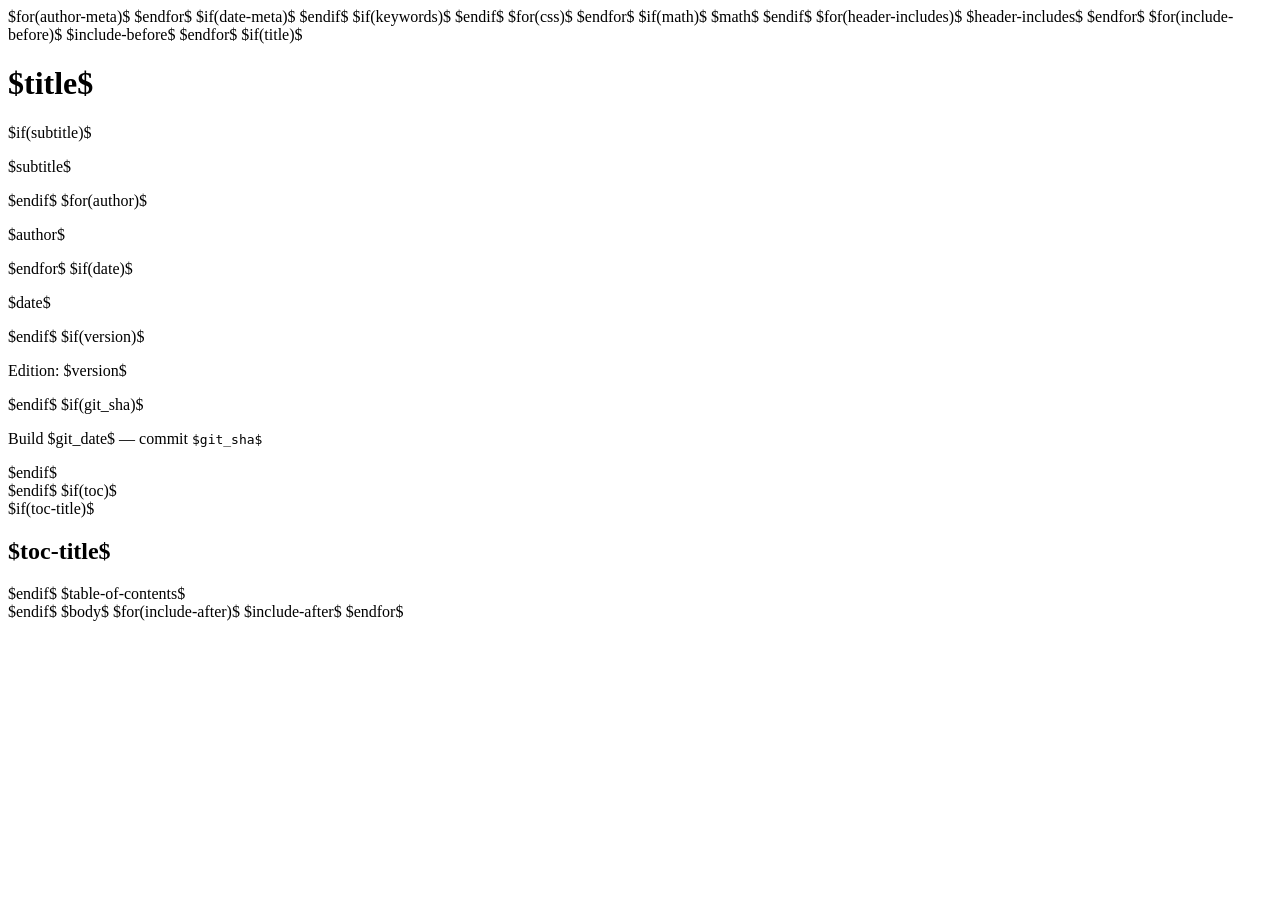
==== templates/html.html @ 1e539f01 "Add EPUB version stamps, typographic fixes, widows check, and font installer - Add VERSION, version," ====
<!DOCTYPE html>
<html xmlns="http://www.w3.org/1999/xhtml" lang="$lang$" xml:lang="$lang$"$if(dir)$ dir="$dir$"$endif$>
<head>
  <meta charset="utf-8" />
  <meta name="generator" content="pandoc" />
  <meta name="viewport" content="width=device-width, initial-scale=1.0, user-scalable=yes" />
$for(author-meta)$
  <meta name="author" content="$author-meta$" />
$endfor$
$if(date-meta)$
  <meta name="dcterms.date" content="$date-meta$" />
$endif$
$if(keywords)$
  <meta name="keywords" content="$for(keywords)$$keywords$$sep$, $endfor$" />
$endif$
  <title>$if(title-prefix)$$title-prefix$ – $endif$$pagetitle$</title>
  <style>
    $styles.html()$
    $style.css()$
  </style>
$for(css)$
  <link rel="stylesheet" href="$css$" />
$endfor$
$if(math)$
  $math$
$endif$
  <!--[if lt IE 9]>
    <script src="//cdnjs.cloudflare.com/ajax/libs/html5shiv/3.7.3/html5shiv-printshiv.min.js"></script>
  <![endif]-->
$for(header-includes)$
  $header-includes$
$endfor$
</head>
<body>
$for(include-before)$
$include-before$
$endfor$
$if(title)$
<header id="title-block-header">
<h1 class="title">$title$</h1>
$if(subtitle)$
<p class="subtitle">$subtitle$</p>
$endif$
$for(author)$
<p class="author">$author$</p>
$endfor$
$if(date)$
<p class="date">$date$</p>
$endif$
$if(version)$
<p class="version">Edition: $version$</p>
$endif$
$if(git_sha)$
<p class="git">Build $git_date$ — commit <code>$git_sha$</code></p>
$endif$
</header>
$endif$
$if(toc)$
<nav id="$idprefix$TOC" role="doc-toc">
$if(toc-title)$
<h2 id="$idprefix$toc-title">$toc-title$</h2>
$endif$
$table-of-contents$
</nav>
$endif$
$body$
$for(include-after)$
$include-after$
$endfor$
</body>
</html>
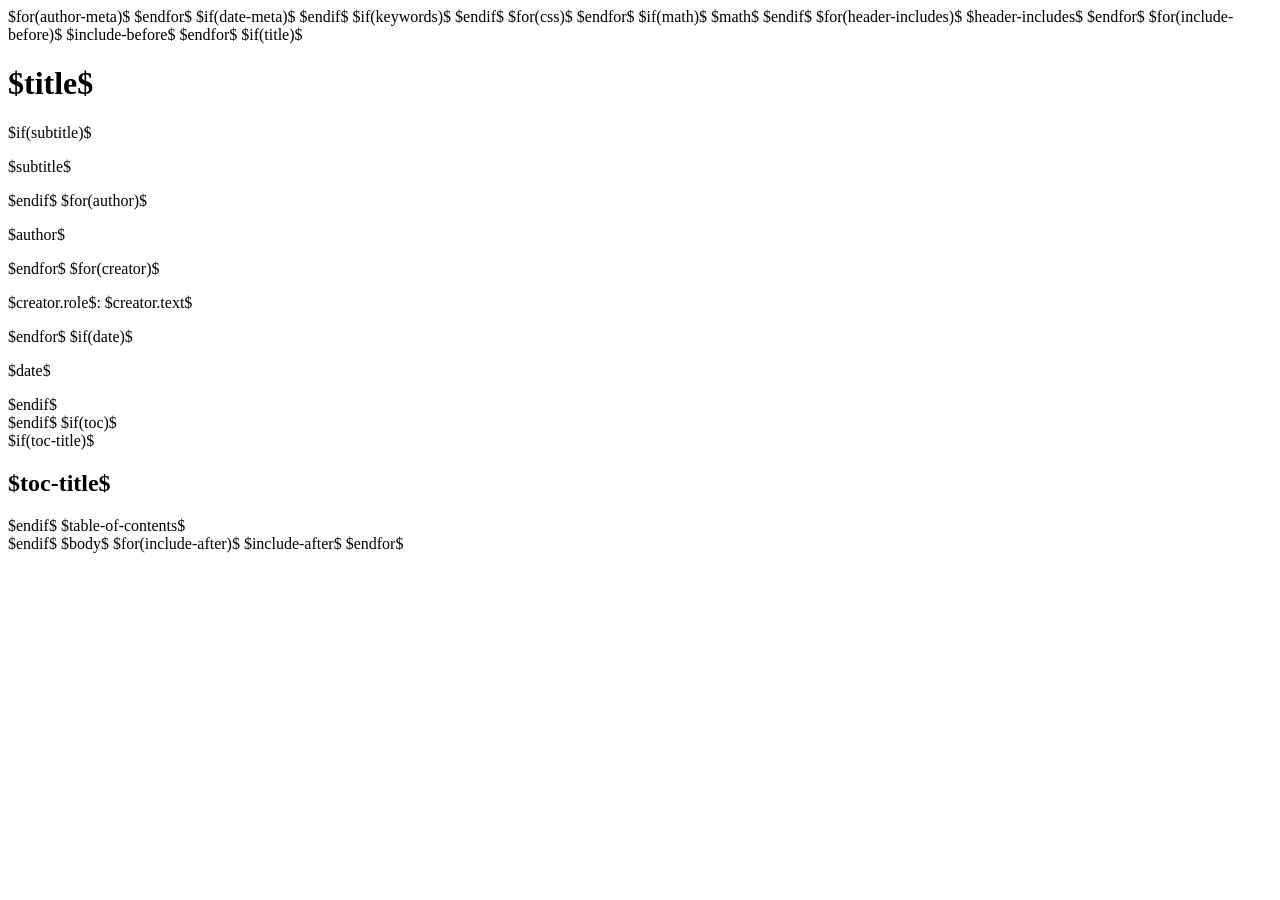
==== commit 6e557798: "Add contributor credits to title page Adds Production Editor (Hardy J. Pottinger, IV) and Technical " ====
--- a/templates/html.html
+++ b/templates/html.html
@@ -44,14 +44,11 @@
 $for(author)$
 <p class="author">$author$</p>
 $endfor$
+$for(creator)$
+<p class="$creator.role$">$creator.role$: $creator.text$</p>
+$endfor$
 $if(date)$
 <p class="date">$date$</p>
-$endif$
-$if(version)$
-<p class="version">Edition: $version$</p>
-$endif$
-$if(git_sha)$
-<p class="git">Build $git_date$ — commit <code>$git_sha$</code></p>
 $endif$
 </header>
 $endif$
